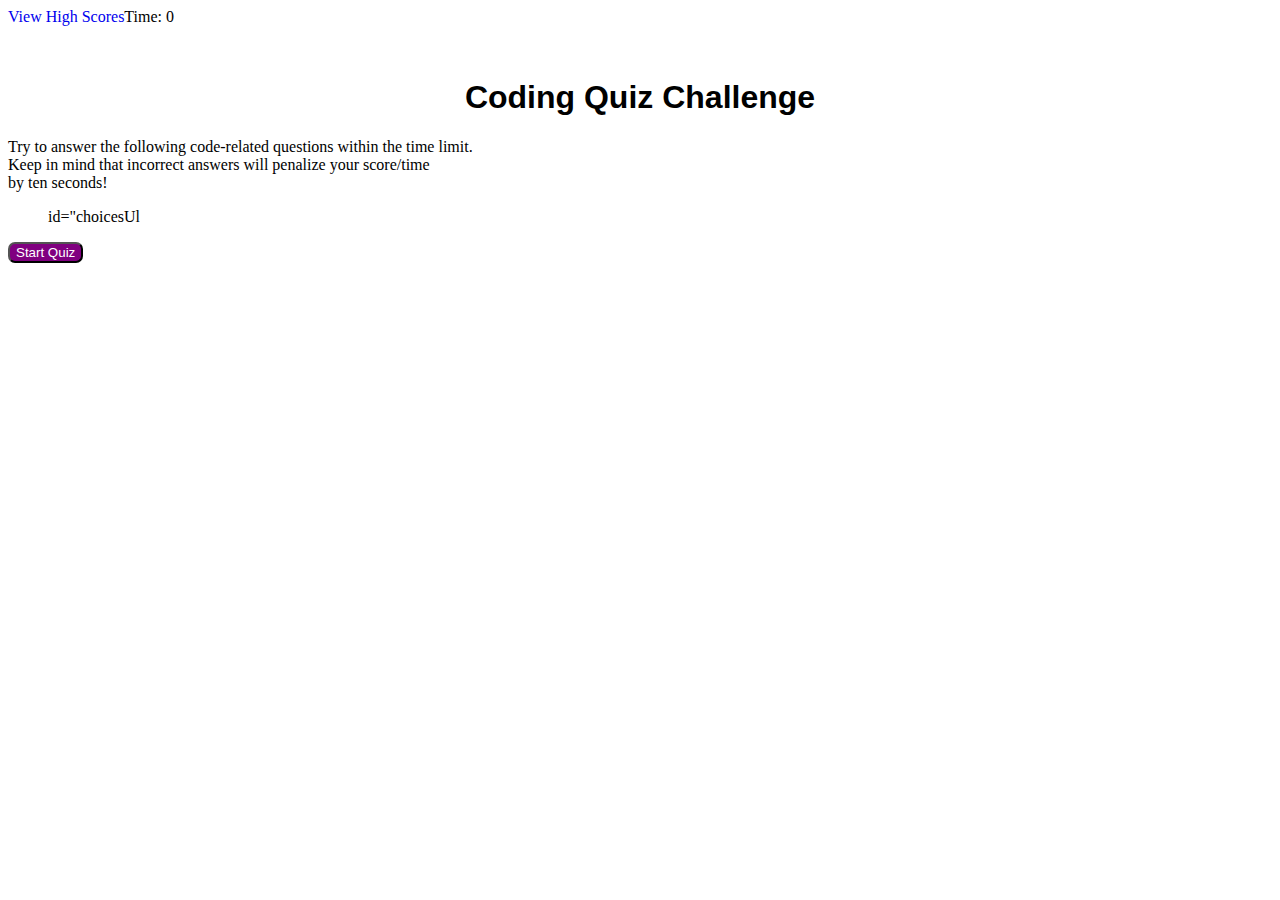
==== index.html @ 04cf001b "added styles to the style sheet" ====
<!DOCTYPE html>
<html lang="en">

<head>
    <meta charset="UTF-8">
    <meta name="viewport" content="width=device-width, initial-scale=1.0">
    <meta http-equiv="X-UA-Compatible" content="ie=edge">
    <!-- Link to the style sheet -->
    <link rel="stylesheet" type="text/css" href="./assets/css/style.css">
    <title>Code Quiz</title>
</head>

<body>
<!-- Header contains a link to "View high scores" on the left, Time: count down on the right -->
<div class="header-section">
    <div id="highScores">
        <a href="#"> View High Scores</a>
    </div>
    <div id="time">
        Time: <span> 0</span>
    </div>

</div>
<!-- Body container which has the quiz -->
<div class="quiz-section">
    <h1> Coding Quiz Challenge</h1>
    <p>Try to answer the following code-related questions within the time limit. <br> 
    Keep in mind that incorrect answers will penalize your score/time <br> by ten seconds!</p>
   <!-- List of choices -->
    <ul> id="choicesUl</ul>
    <button>Start Quiz</button>
</div>


<script src="./assets/js/script.js"></script>

</body>
</html>
---- assets/css/style.css ----
* {
    /* box-sizing: border-box; */
    text-decoration: none;
  }

.header-section {
    height: 50px;
    display: flex;

}
#highScores {
    color: rgb(0, 128, 28);
    /* text-decoration: none; */
}

#time {
    float: right;
}


h1 {
    font-family:Impact, Haettenschweiler, 'Arial Narrow Bold', sans-serif;
    text-align: center;

}

.quiz-section h1 {
    text-align: center;
}

button {
    border-radius: 7px;
    background-color: purple;
    color: white;
    
}

li {
    background-color: purple;
    margin-top: 10px;
    font-size: 18px;
    color: white;
}
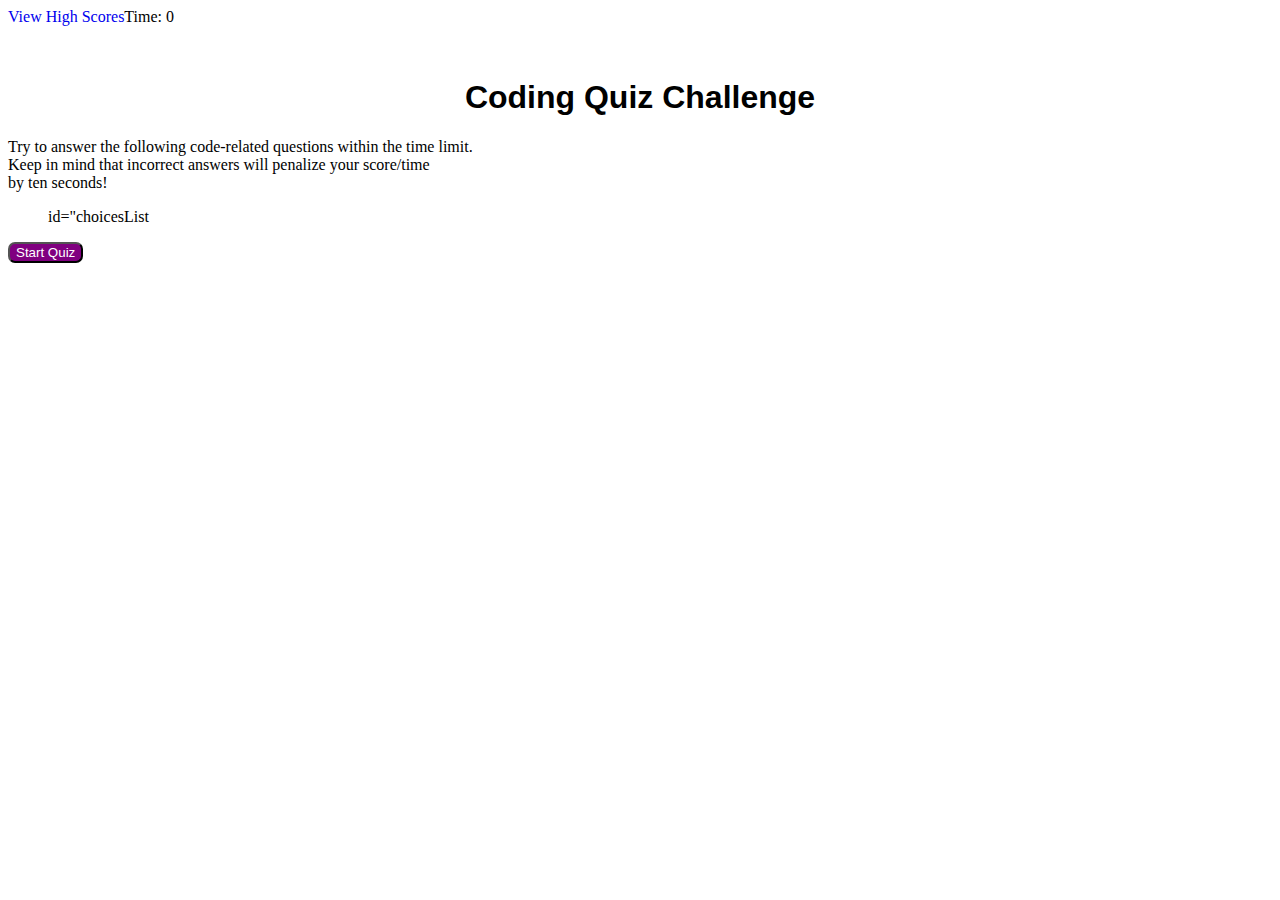
==== commit 738d274a: "add timer to js" ====
--- a/index.html
+++ b/index.html
@@ -27,8 +27,8 @@
     <p>Try to answer the following code-related questions within the time limit. <br> 
     Keep in mind that incorrect answers will penalize your score/time <br> by ten seconds!</p>
    <!-- List of choices -->
-    <ul> id="choicesUl</ul>
-    <button>Start Quiz</button>
+    <ul> id="choicesList</ul>
+    <button id="startQuiz">Start Quiz</button>
 </div>
 
 
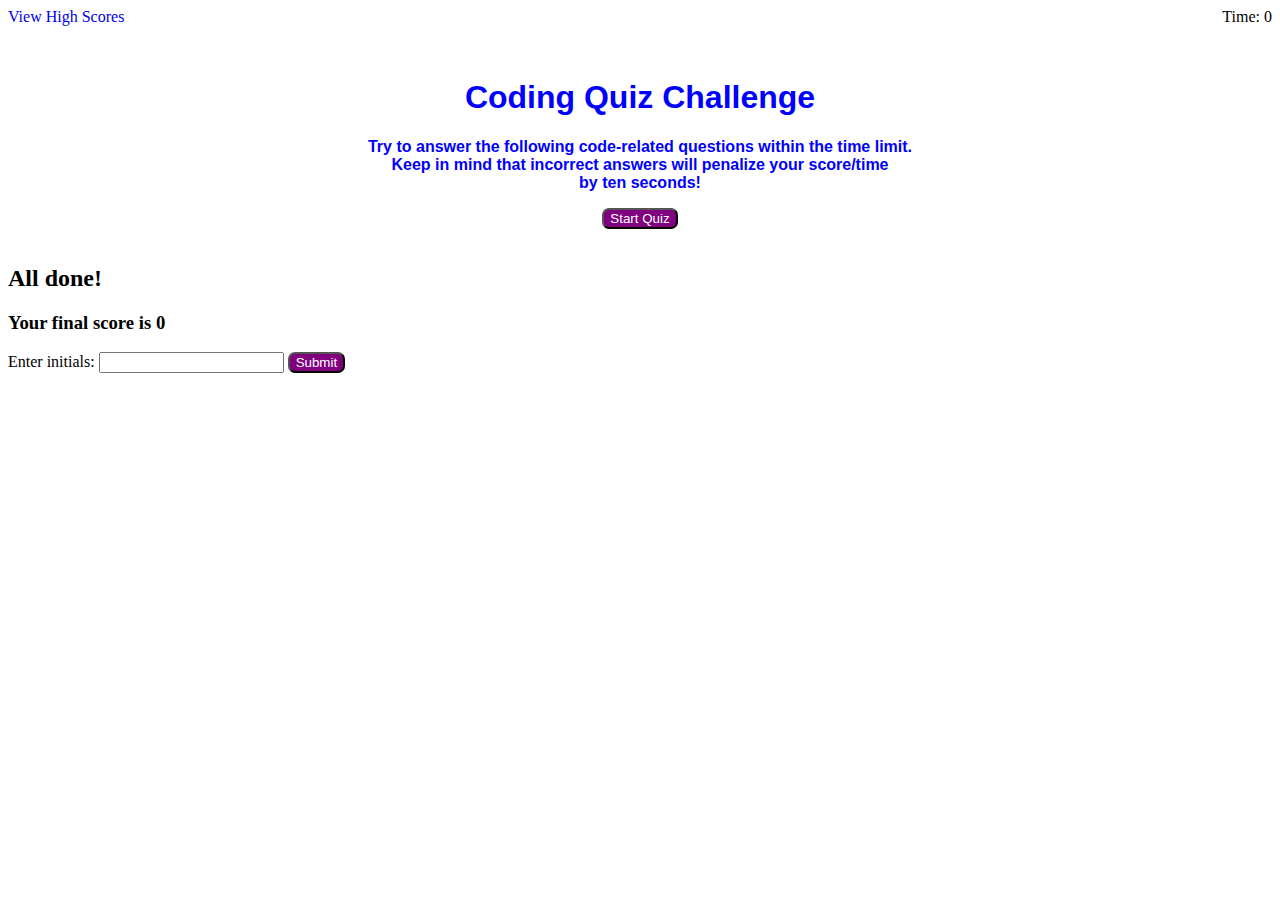
==== commit 742f8028: "add compare function to compare answers and display feedback" ====
--- a/index.html
+++ b/index.html
@@ -16,23 +16,50 @@
     <div id="highScores">
         <a href="#"> View High Scores</a>
     </div>
-    <div id="time">
+    <div id="time-count">
         Time: <span> 0</span>
     </div>
 
 </div>
 <!-- Body container which has the quiz -->
 <div class="quiz-section">
-    <h1> Coding Quiz Challenge</h1>
-    <p>Try to answer the following code-related questions within the time limit. <br> 
-    Keep in mind that incorrect answers will penalize your score/time <br> by ten seconds!</p>
-   <!-- List of choices -->
-    <ul> id="choicesList</ul>
-    <button id="startQuiz">Start Quiz</button>
+
+    <div id="quiz-question">
+        <h1> Coding Quiz Challenge</h1>
+
+        <p>Try to answer the following code-related questions within the time limit. <br> 
+            Keep in mind that incorrect answers will penalize your score/time <br> by ten seconds!</p>
+        
+        <!-- <ul></ul> -->
+
+        <button id="start-quiz">Start Quiz</button>
+    </div>
+    <div>
+        <ul></ul>
+    </div>
+
+    <!-- <div id="feedback" class="hide">
+    </div> -->
+
+    <div id="scores-list">     
+    </div>   
+
 </div>
 
+<section id="score-section" class="hide">
+    <div class="row">
+        <div id="high-score" class="score">
+            <h2>All done!</h2>
+            <h3>Your final score is <span id="final-score">0</span></h3>
+            <label for="initials-area">Enter initials:</label>
+            <input type="text" name="initials-area" maxlength="4" id="initials">
+            <button id="submit-button" type="submit">Submit</button>
+        </div>
+    </div>
+</section>
 
-<script src="./assets/js/script.js"></script>
+<script type="text/javascript" src="assets/js/script.js"></script>
+<!-- <script type="text/javascript" src="assets/js/questions.js"></script> -->
 
 </body>
 </html>--- a/assets/css/style.css
+++ b/assets/css/style.css
@@ -6,26 +6,15 @@
 .header-section {
     height: 50px;
     display: flex;
-
-}
-#highScores {
-    color: rgb(0, 128, 28);
-    /* text-decoration: none; */
+    justify-content: space-between;
 }
 
-#time {
-    float: right;
-}
+.quiz-section {
+    display: flex;
+    flex-direction: column;
+    text-align: center;
+    font-family:'Trebuchet MS', 'Lucida Sans Unicode', 'Lucida Grande', 'Lucida Sans', Arial, sans-serif;
 
-
-h1 {
-    font-family:Impact, Haettenschweiler, 'Arial Narrow Bold', sans-serif;
-    text-align: center;
-
-}
-
-.quiz-section h1 {
-    text-align: center;
 }
 
 button {
@@ -34,10 +23,25 @@
     color: white;
     
 }
-
+#quiz-question {
+    color: blue; /* test the color */
+    font-weight: bold;
+}
 li {
     background-color: purple;
     margin-top: 10px;
-    font-size: 18px;
+    margin-left: 100px;
+    font-size: 14px;
     color: white;
-}+    width: 50%;
+    text-align: left;
+}
+
+#feedback {
+    margin-top: 20px;
+    border-top: 2px solid lightgray;
+    font-size: 16px;
+}
+/* .hide {
+    display: none;
+} */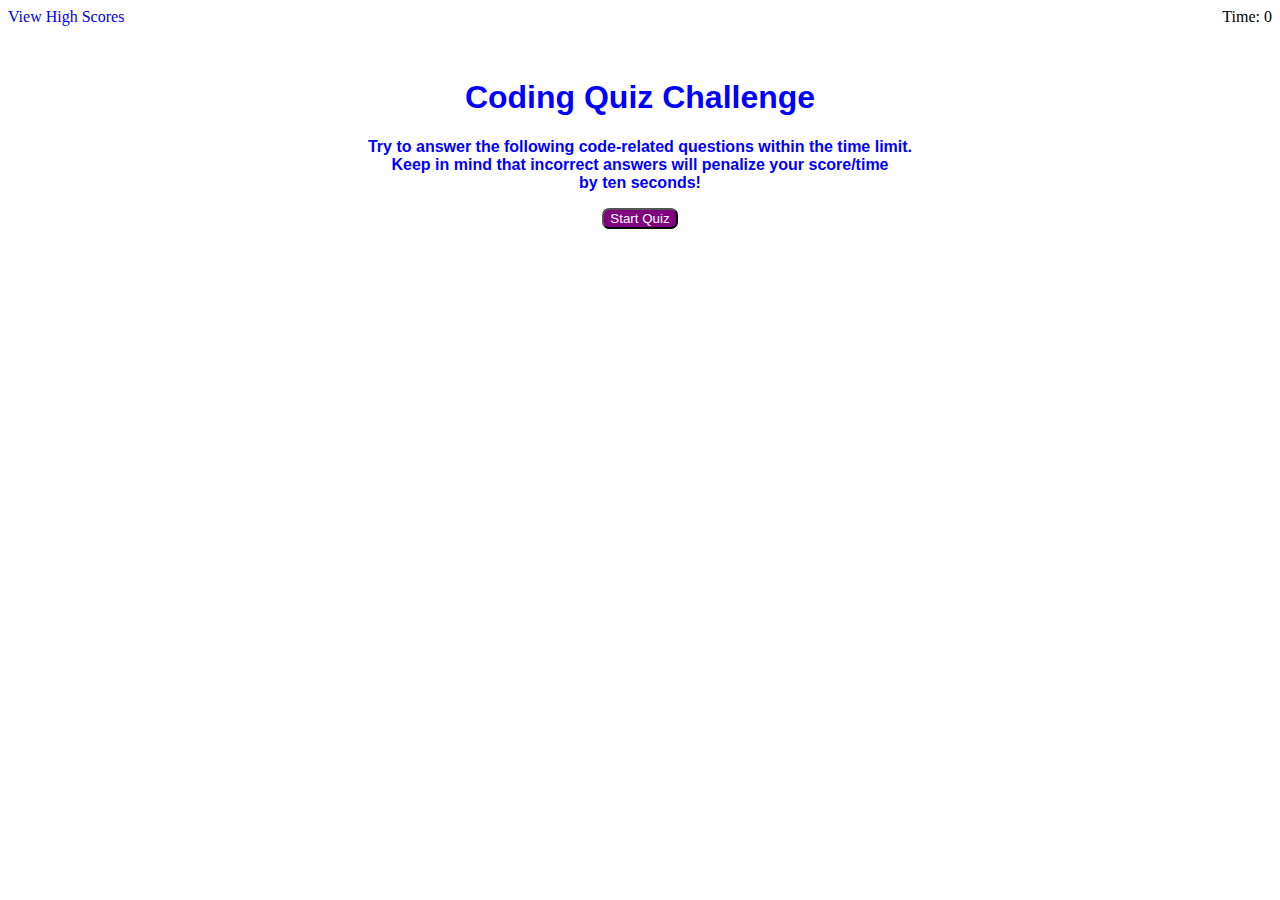
==== commit d93bc366: "update compare function" ====
--- a/index.html
+++ b/index.html
@@ -38,15 +38,13 @@
         <ul></ul>
     </div>
 
-    <!-- <div id="feedback" class="hide">
-    </div> -->
 
     <div id="scores-list">     
     </div>   
 
 </div>
 
-<section id="score-section" class="hide">
+<!-- <section id="score-section">
     <div class="row">
         <div id="high-score" class="score">
             <h2>All done!</h2>
@@ -56,7 +54,7 @@
             <button id="submit-button" type="submit">Submit</button>
         </div>
     </div>
-</section>
+</section> -->
 
 <script type="text/javascript" src="assets/js/script.js"></script>
 <!-- <script type="text/javascript" src="assets/js/questions.js"></script> -->
--- a/assets/css/style.css
+++ b/assets/css/style.css
@@ -42,6 +42,6 @@
     border-top: 2px solid lightgray;
     font-size: 16px;
 }
-/* .hide {
+.hide {
     display: none;
-} */+}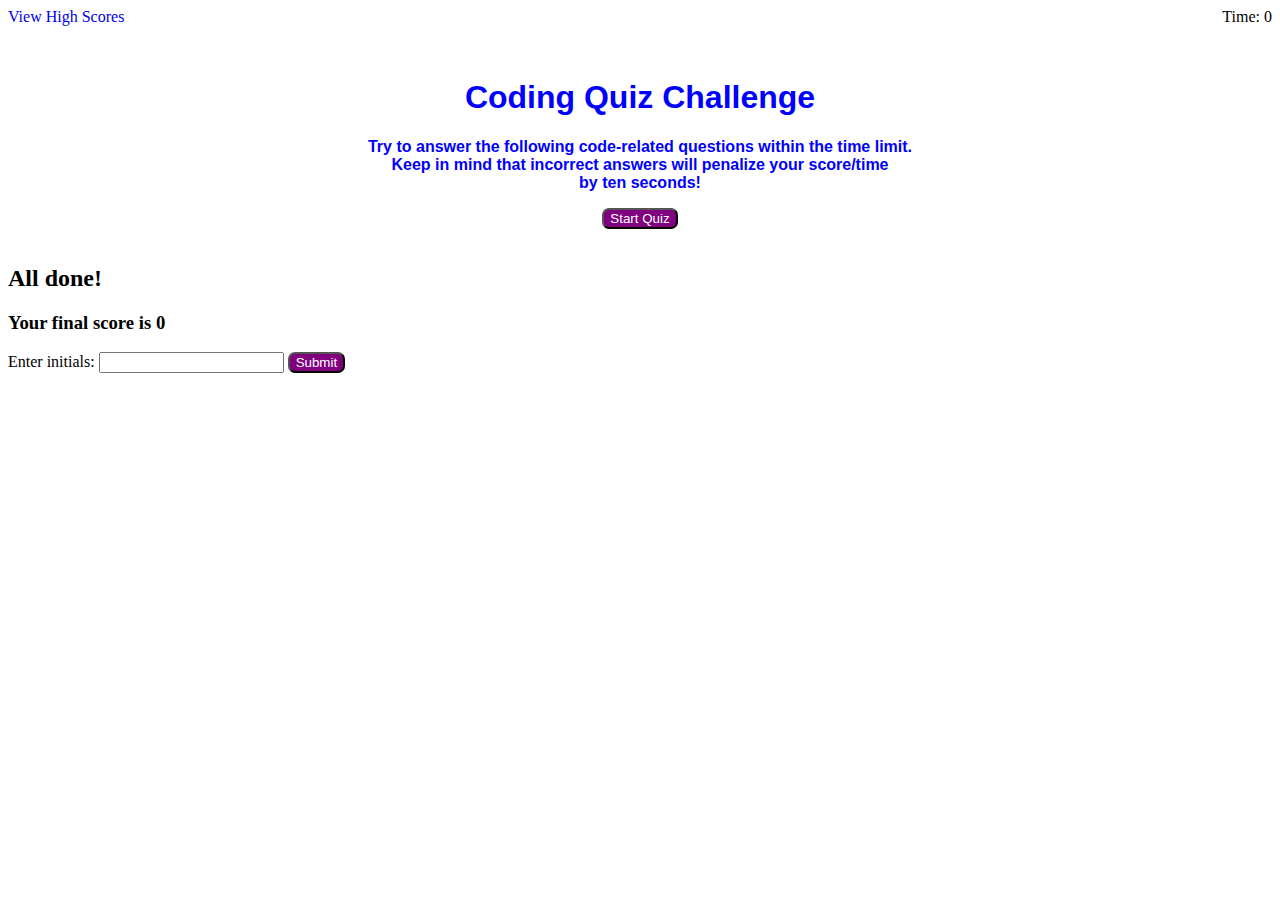
==== commit 9867890e: "add highscore html and js files" ====
--- a/index.html
+++ b/index.html
@@ -44,7 +44,7 @@
 
 </div>
 
-<!-- <section id="score-section">
+<section id="score-section">
     <div class="row">
         <div id="high-score" class="score">
             <h2>All done!</h2>
@@ -54,7 +54,7 @@
             <button id="submit-button" type="submit">Submit</button>
         </div>
     </div>
-</section> -->
+</section>
 
 <script type="text/javascript" src="assets/js/script.js"></script>
 <!-- <script type="text/javascript" src="assets/js/questions.js"></script> -->
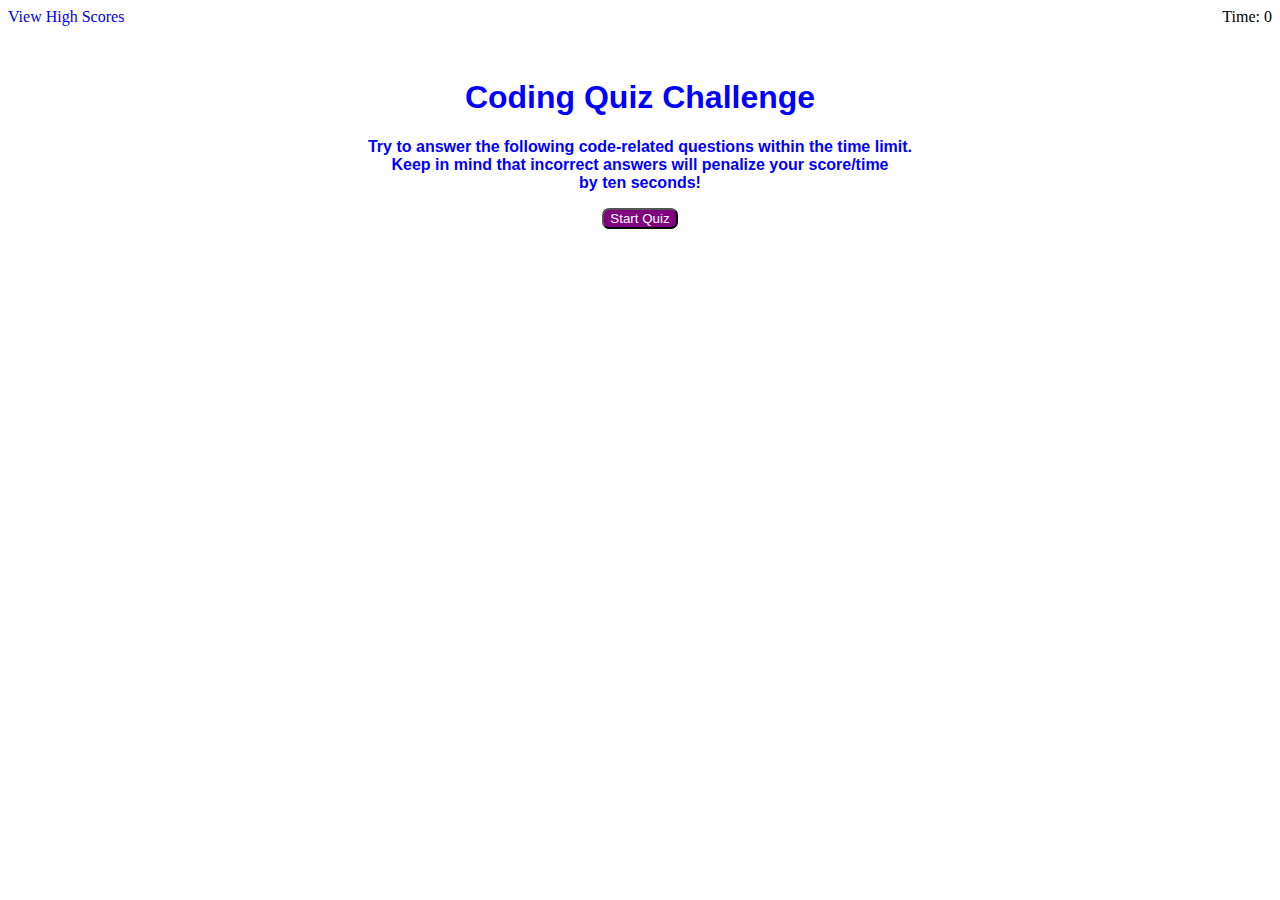
==== commit 66b1f832: "update" ====
--- a/index.html
+++ b/index.html
@@ -14,7 +14,7 @@
 <!-- Header contains a link to "View high scores" on the left, Time: count down on the right -->
 <div class="header-section">
     <div id="highScores">
-        <a href="#"> View High Scores</a>
+        <a href="highscores.html"> View High Scores</a>
     </div>
     <div id="time-count">
         Time: <span> 0</span>
@@ -30,34 +30,30 @@
         <p>Try to answer the following code-related questions within the time limit. <br> 
             Keep in mind that incorrect answers will penalize your score/time <br> by ten seconds!</p>
         
-        <!-- <ul></ul> -->
+        <div id="ul">
+        </div>
+
 
         <button id="start-quiz">Start Quiz</button>
     </div>
-    <div>
-        <ul></ul>
-    </div>
 
+    <!-- Final score section -->
+        <div id="score-section">
+            <h1>All done!</h1>
+            <div id="final-count">
 
-    <div id="scores-list">     
-    </div>   
+            </div>
+           
+            <label for="initials-area">Enter initials:</label>
+            <input type="text" name="initials-input" maxlength="4" id="initials">
+            <button id="submit-button" type="submit">Submit</button>
+        </div>
 
 </div>
 
-<section id="score-section">
-    <div class="row">
-        <div id="high-score" class="score">
-            <h2>All done!</h2>
-            <h3>Your final score is <span id="final-score">0</span></h3>
-            <label for="initials-area">Enter initials:</label>
-            <input type="text" name="initials-area" maxlength="4" id="initials">
-            <button id="submit-button" type="submit">Submit</button>
-        </div>
-    </div>
-</section>
+</div>
 
 <script type="text/javascript" src="assets/js/script.js"></script>
-<!-- <script type="text/javascript" src="assets/js/questions.js"></script> -->
 
 </body>
 </html>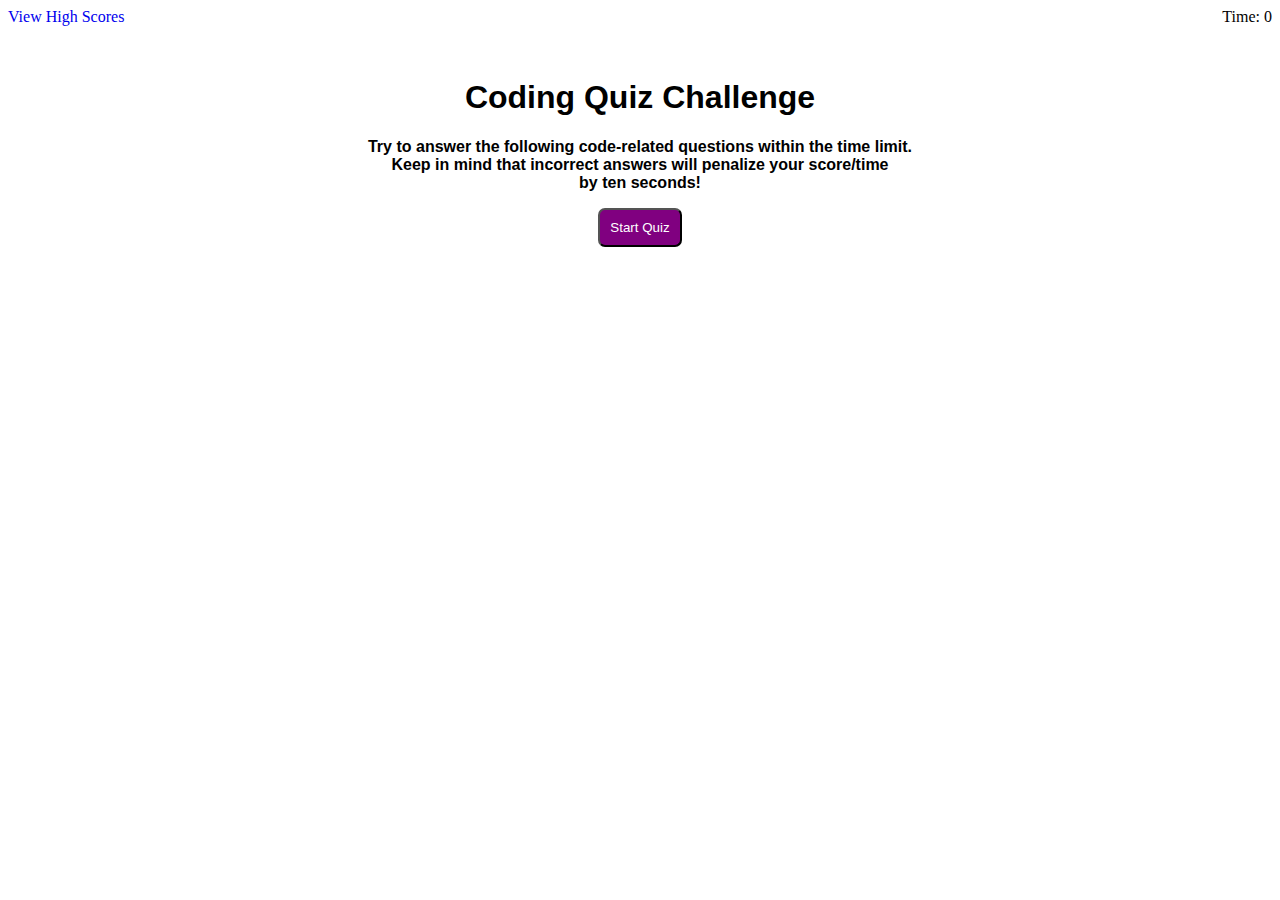
==== commit 05abf3fc: "update the quiz end function and final page" ====
--- a/index.html
+++ b/index.html
@@ -33,23 +33,20 @@
         <div id="ul">
         </div>
 
-
         <button id="start-quiz">Start Quiz</button>
     </div>
 
     <!-- Final score section -->
-        <div id="score-section">
-            <h1>All done!</h1>
-            <div id="final-count">
-
-            </div>
-           
-            <label for="initials-area">Enter initials:</label>
-            <input type="text" name="initials-input" maxlength="4" id="initials">
-            <button id="submit-button" type="submit">Submit</button>
+    <div id="score-section">
+        <h2>All done!</h2>
+        
+        <div id="final-count">
         </div>
-
-</div>
+        
+        <label for="initials-area">Enter initials:</label>
+        <input type="text" name="initials-input" maxlength="30" id="initials">
+        <button id="submit-button" type="submit">Submit</button>
+    </div>
 
 </div>
 
--- a/assets/css/style.css
+++ b/assets/css/style.css
@@ -12,7 +12,6 @@
 .quiz-section {
     display: flex;
     flex-direction: column;
-    text-align: center;
     font-family:'Trebuchet MS', 'Lucida Sans Unicode', 'Lucida Grande', 'Lucida Sans', Arial, sans-serif;
 
 }
@@ -21,27 +20,55 @@
     border-radius: 7px;
     background-color: purple;
     color: white;
+    padding:10px;
     
 }
 #quiz-question {
-    color: blue; /* test the color */
     font-weight: bold;
+    text-align: center;
 }
+
+#quiz-question2 {
+    font-weight: bold;
+    text-align: left;
+    font-family:'Trebuchet MS', 'Lucida Sans Unicode', 'Lucida Grande', 'Lucida Sans', Arial, sans-serif;
+
+}
+#score-section {
+    font-weight: bold;
+    text-align: center;
+}
+
 li {
     background-color: purple;
     margin-top: 10px;
     margin-left: 100px;
+    border-top: 10px;
     font-size: 14px;
     color: white;
     width: 50%;
     text-align: left;
 }
 
-#feedback {
+#feedBack {
     margin-top: 20px;
+    margin-left: 140px;
     border-top: 2px solid lightgray;
     font-size: 16px;
+    width: 50%;
+    text-align: left;
+    padding: 10px;
+    font-style: italic;
+    color: darkgray;
 }
-.hide {
-    display: none;
+
+#final-count {
+    margin:20px;
+}
+
+#goBack {
+    padding:10px;
+}
+#clearBtn {
+    padding:10px;
 }